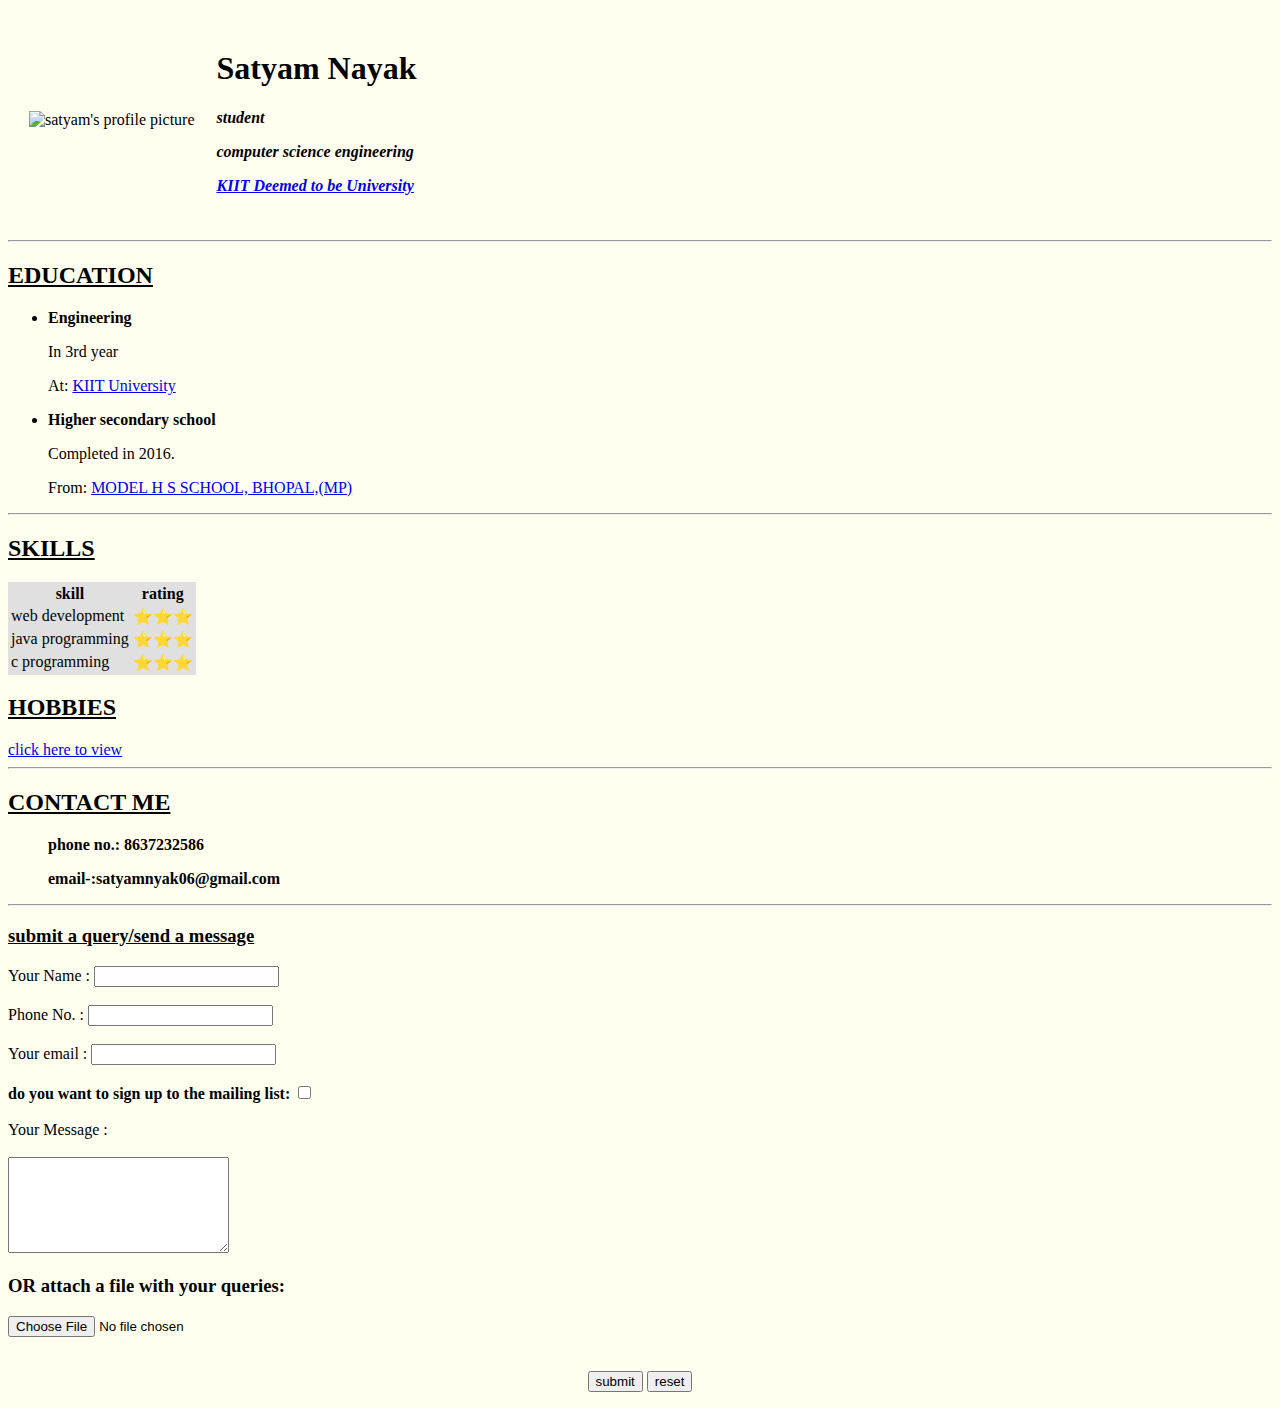
==== index.html @ 5f216717 "Add files via upload" ====
<!DOCTYPE html>
<html lang="en" dir="ltr">

<head>
  <meta charset="utf-8">
  <title>satyam's personal site</title>
</head>

<body bgcolor="FFFFF0">
  <table cellspacing="20">
    <tr>
      <td><img src="images/satyam.jpg" style="width:200px;height:200px;" alt="satyam's profile picture"></td>
      <td>
        <h1>Satyam Nayak</h1>
        <strong>
          <p><em>student</em></p>
          <p><em>computer science engineering</em></p>
          <p><em><strong> <a href="https://kiit.ac.in/">KIIT Deemed to be University</a></strong></em></p>
      </td>

  </table>

  <hr>
  <h2> <u>EDUCATION</u></h2>
  <ul>
    <p><strong>
        <li>Engineering</li>
      </strong></p>
    <p>In 3rd year</p>
    <p>At: <a href="https://kiit.ac.in/">KIIT University</a> </p>
    <p><strong>
        <li>Higher secondary school</li>
      </strong></p>
      <p>Completed in 2016.</p>
    <p>From: <a href="http://modelschoolttnbhopal.com/">MODEL H S SCHOOL, BHOPAL,(MP)</a></p>
  </ul>
  <hr>
  <h2><strong><u>SKILLS</u></strong></h2>
  <table cellspacing="2px" bgcolor="E0E0E0">
    <thead>
      <tr>
        <th>skill</th>
        <th>rating</th>
      </tr>
    <tbody>
      <tr>
        <td>web development</td>
        <td>⭐⭐⭐</td>
      </tr>
      <tr>
        <td>java programming</td>
        <td>⭐⭐⭐</td>
      </tr>
      <tr>
        <td>c programming</td>
        <td>⭐⭐⭐</td>
      </tr>
    </tbody>

    </thead>
  </table>
  <h2><u>HOBBIES</u></h2>
  <a href="hobbies.html">click here to view</a>
  <hr>
  <h2><strong><u>CONTACT ME</u></strong></h2>
  <ul>

    <p><b>phone no.: 8637232586</b></p>
    <p><b>email-:satyamnyak06@gmail.com</b></p>
  </ul>
  <hr>

<form action="mailto:satyamnayak06@gmail.com" method="post" enctype="text/plain" enctype="value">
<h3><strong><u>submit a query/send a message</u></strong></h3>
<label for="">Your Name : </label>
<input type="text" name="Name" value="">
<br><br>
<label for="">Phone No. :</label>
<input type="number" name="Phone No." value="">
<br><br>
<label for="">Your email :</label>
<input type="email" name="Email: " value=""><br><br>
<label for=""><strong>do you want to sign up to the mailing list: </strong></label>
<input type="checkbox" name="" value="">
<br><br>
<label for="">Your Message : </label><br>
<br>
<textarea name="Message" rows="6" cols="25"></textarea><br>

<h3><strong>OR attach a file with your queries: </strong></h3>
<input type="file" name="" value=""><br><br>
<p align="center">
  <!--
  <label for=""><strong>Rate your urgency: </strong></label><br>
  <input type="range" name="" value="0"><br><br>-->
  <input type="submit" name="" value="submit">
  <input type="reset" name="" value="reset"></p>

</form>
</body>

</html>
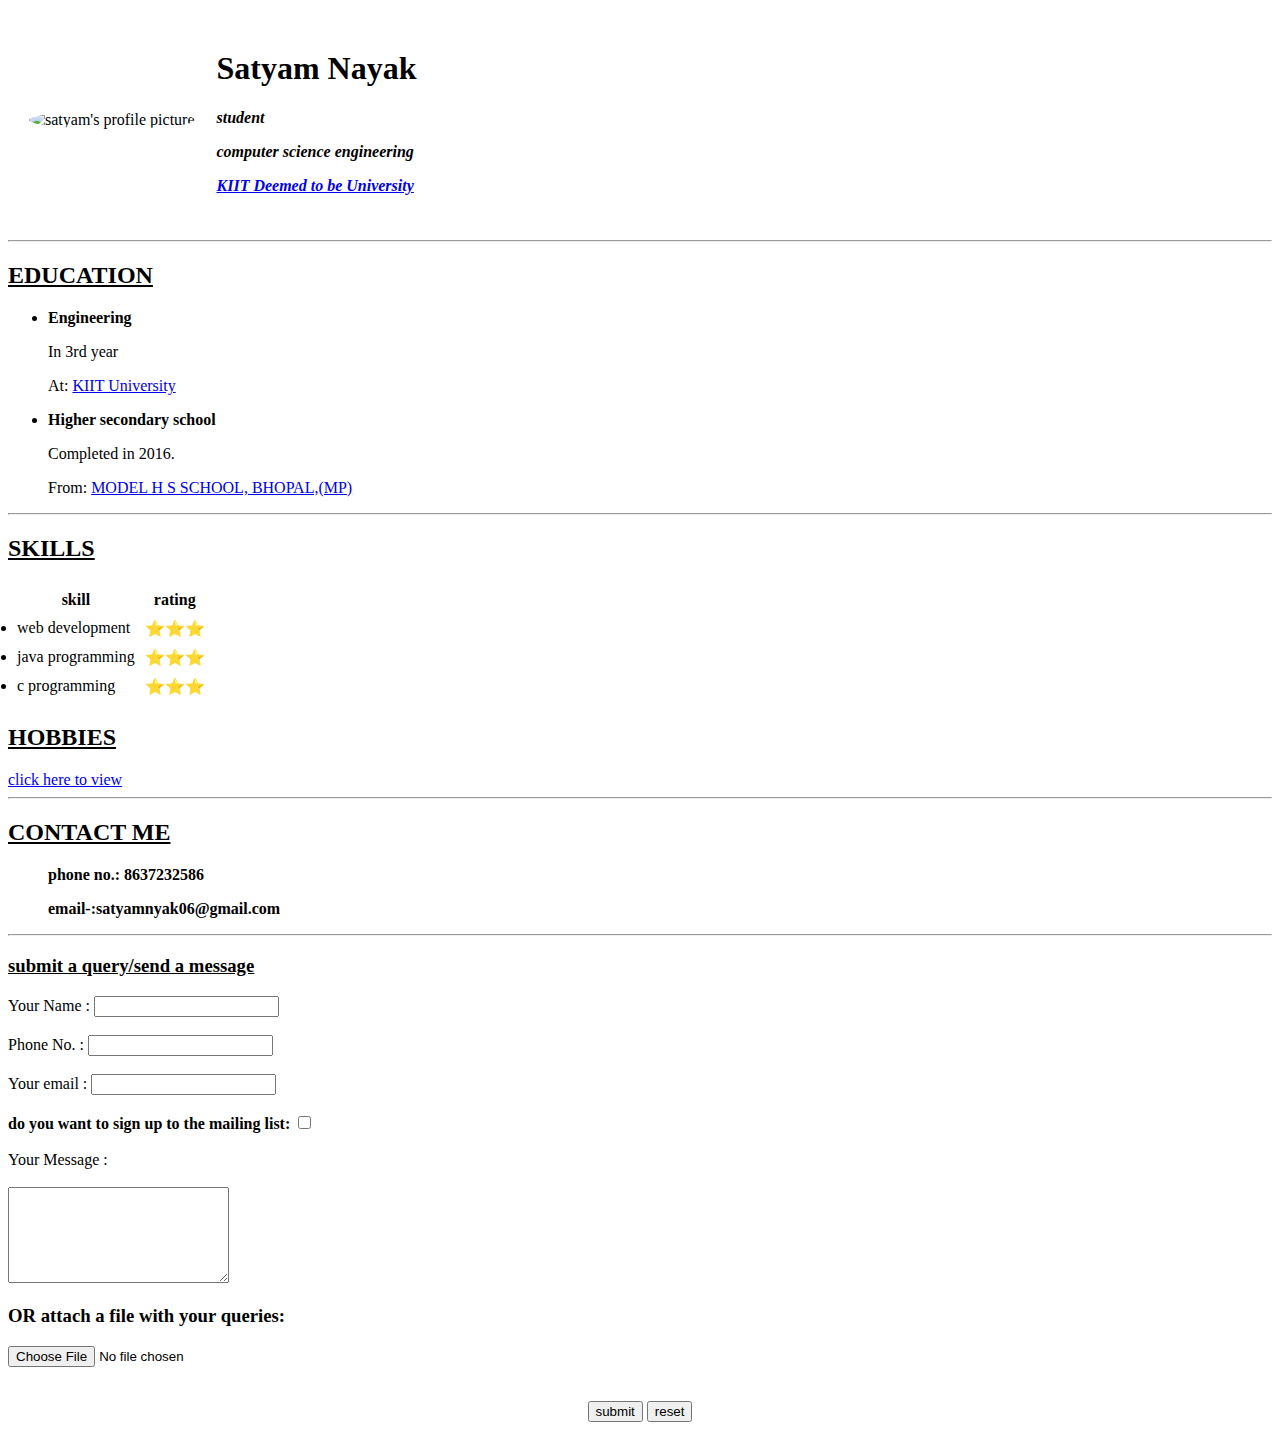
==== commit 301cd660: "Update index.html" ====
--- a/index.html
+++ b/index.html
@@ -4,12 +4,13 @@
 <head>
   <meta charset="utf-8">
   <title>satyam's personal site</title>
+<link rel="stylesheet" href="css/styles.css">
 </head>
 
-<body bgcolor="FFFFF0">
+<body>
   <table cellspacing="20">
     <tr>
-      <td><img src="images/satyam.jpg" style="width:200px;height:200px;" alt="satyam's profile picture"></td>
+      <td><img src="images/satyam.jpg" style="width:200px;height:200px;border-radius:50%;" alt="satyam's profile picture"></td>
       <td>
         <h1>Satyam Nayak</h1>
         <strong>
@@ -19,7 +20,6 @@
       </td>
 
   </table>
-
   <hr>
   <h2> <u>EDUCATION</u></h2>
   <ul>
@@ -31,30 +31,33 @@
     <p><strong>
         <li>Higher secondary school</li>
       </strong></p>
-      <p>Completed in 2016.</p>
+    <p>Completed in 2016.</p>
     <p>From: <a href="http://modelschoolttnbhopal.com/">MODEL H S SCHOOL, BHOPAL,(MP)</a></p>
   </ul>
   <hr>
   <h2><strong><u>SKILLS</u></strong></h2>
-  <table cellspacing="2px" bgcolor="E0E0E0">
+  <table cellspacing="8px">
     <thead>
       <tr>
         <th>skill</th>
         <th>rating</th>
       </tr>
     <tbody>
-      <tr>
-        <td>web development</td>
-        <td>⭐⭐⭐</td>
-      </tr>
-      <tr>
-        <td>java programming</td>
-        <td>⭐⭐⭐</td>
-      </tr>
-      <tr>
-        <td>c programming</td>
-        <td>⭐⭐⭐</td>
-      </tr>
+      <ul>
+        <tr>
+          <td><li>web development</li</td>
+          <td>⭐⭐⭐</td>
+        </tr>
+        <tr>
+          <td><li>java programming</li></td>
+          <td>⭐⭐⭐</td>
+        </tr>
+        <tr>
+          <td><li>c programming</li></td>
+          <td>⭐⭐⭐</td>
+        </tr>
+      </ul>
+
     </tbody>
 
     </thead>
@@ -70,33 +73,33 @@
   </ul>
   <hr>
 
-<form action="mailto:satyamnayak06@gmail.com" method="post" enctype="text/plain" enctype="value">
-<h3><strong><u>submit a query/send a message</u></strong></h3>
-<label for="">Your Name : </label>
-<input type="text" name="Name" value="">
-<br><br>
-<label for="">Phone No. :</label>
-<input type="number" name="Phone No." value="">
-<br><br>
-<label for="">Your email :</label>
-<input type="email" name="Email: " value=""><br><br>
-<label for=""><strong>do you want to sign up to the mailing list: </strong></label>
-<input type="checkbox" name="" value="">
-<br><br>
-<label for="">Your Message : </label><br>
-<br>
-<textarea name="Message" rows="6" cols="25"></textarea><br>
+  <form action="mailto:satyamnayak06@gmail.com" method="post" enctype="text/plain" enctype="value">
+    <h3><strong><u>submit a query/send a message</u></strong></h3>
+    <label for="">Your Name : </label>
+    <input type="text" name="Name" value="">
+    <br><br>
+    <label for="">Phone No. :</label>
+    <input type="number" name="Phone No." value="">
+    <br><br>
+    <label for="">Your email :</label>
+    <input type="email" name="Email: " value=""><br><br>
+    <label for=""><strong>do you want to sign up to the mailing list: </strong></label>
+    <input type="checkbox" name="" value="">
+    <br><br>
+    <label for="">Your Message : </label><br>
+    <br>
+    <textarea name="Message" rows="6" cols="25"></textarea><br>
 
-<h3><strong>OR attach a file with your queries: </strong></h3>
-<input type="file" name="" value=""><br><br>
-<p align="center">
-  <!--
+    <h3><strong>OR attach a file with your queries: </strong></h3>
+    <input type="file" name="" value=""><br><br>
+    <p align="center">
+      <!--
   <label for=""><strong>Rate your urgency: </strong></label><br>
   <input type="range" name="" value="0"><br><br>-->
-  <input type="submit" name="" value="submit">
-  <input type="reset" name="" value="reset"></p>
+      <input type="submit" name="" value="submit">
+      <input type="reset" name="" value="reset"></p>
 
-</form>
+  </form>
 </body>
 
 </html>
